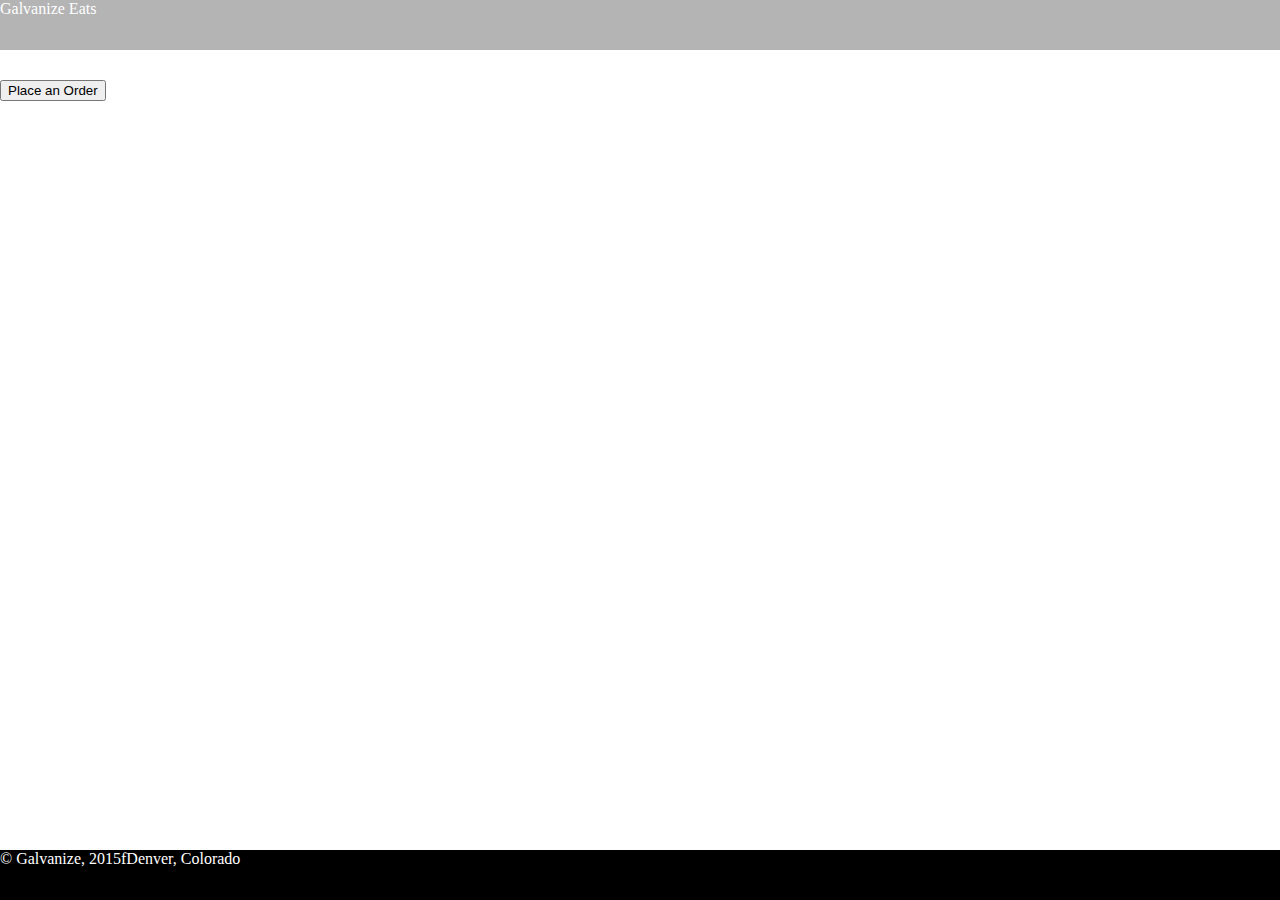
==== app/index.html @ 0cc9c8d2 "inital setup of index, new css and js files" ====
<!DOCTYPE html>
<html>
<head>
	<title>Galvanize Eats</title>
	<link rel='stylesheet' href='css/style.css'>
</head>
<body>
	<div id='hero'>
		<header>Galvanize Eats</header>
		<h1>gFood - Delivered.</h1>
		<button>Place an Order</button>
	</div>
	<footer>&copy; Galvanize, 2015<span>f</span>Denver, Colorado</footer>
</body>
</html>
---- app/css/style.css ----
#hero {
	position:absolute;
	right:0;
	left:0;
	height:400px;
	top:0;
	background: url("../../media/restaurant-hero-image.jpg");
	background-repeat: no-repeat;
}

header {
	position:absolute;
	right:0;
	left:0;
	height:50px;
	top:0;
	background-color: rgb(5,5,5);
	background-color: rgba(5,5,5,0.3);
	color: white;
}

footer {
	position:absolute;
	right:0;
	left:0;
	height:50px;
	bottom:0;
	background-color: rgb(0,0,0);
	color: white;
}

h1 {
	color: white;
}
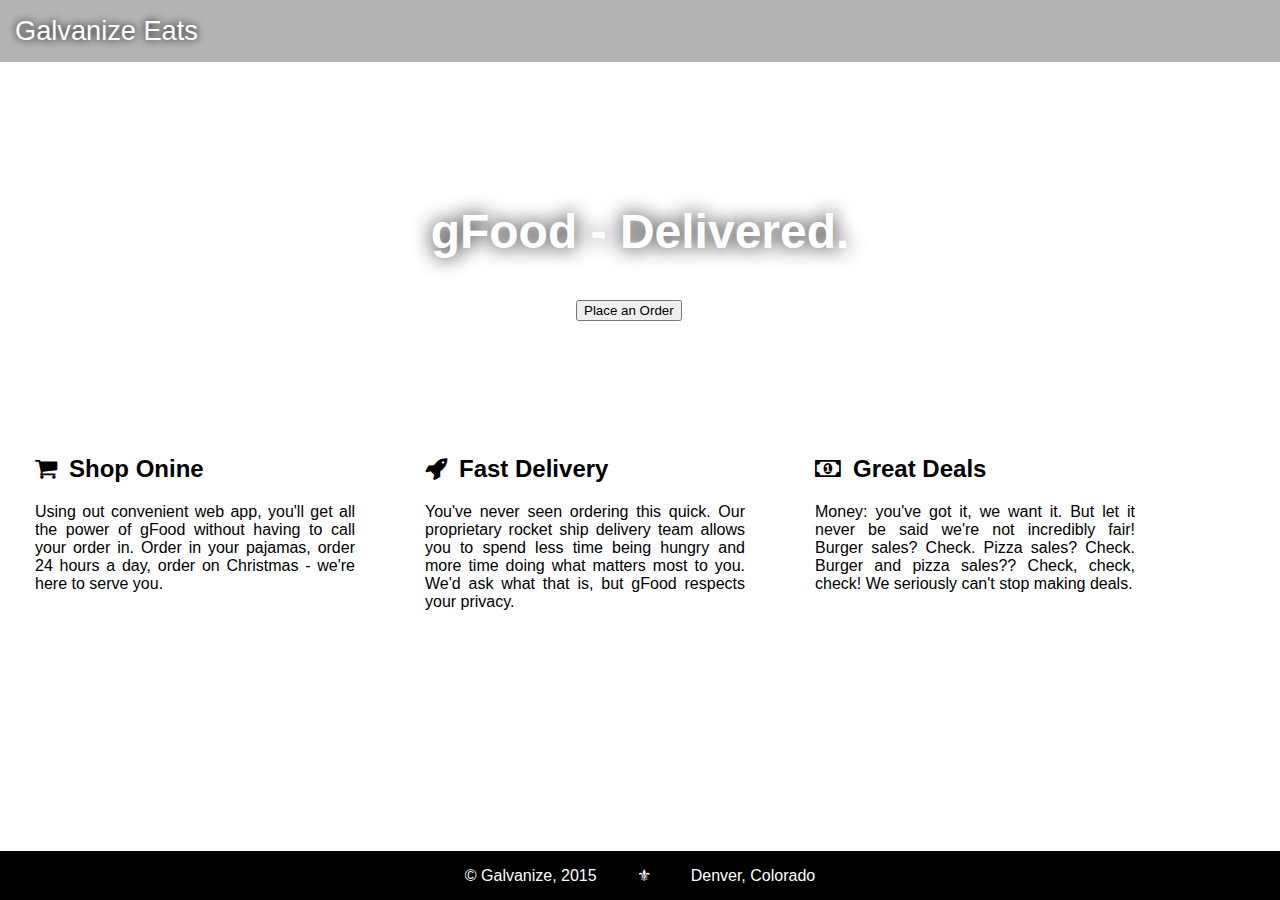
==== commit 0af3d8c1: "all index content done, styling for everything except button" ====
--- a/app/index.html
+++ b/app/index.html
@@ -2,6 +2,7 @@
 <html>
 <head>
 	<title>Galvanize Eats</title>
+	<link rel="stylesheet" href="https://maxcdn.bootstrapcdn.com/font-awesome/4.5.0/css/font-awesome.min.css">
 	<link rel='stylesheet' href='css/style.css'>
 </head>
 <body>
@@ -10,6 +11,20 @@
 		<h1>gFood - Delivered.</h1>
 		<button>Place an Order</button>
 	</div>
-	<footer>&copy; Galvanize, 2015<span>f</span>Denver, Colorado</footer>
+	<div id='info'>
+		<div class='para'>
+		<h2><i class='fa fa-shopping-cart'></i>Shop Onine</h2>
+		<p>Using out convenient web app, you'll get all the power of gFood without having to call your order in. Order in your pajamas, order 24 hours a day, order on Christmas - we're here to serve you.</p>
+		</div>
+		<div class='para'>
+		<h2><i class='fa fa-rocket'></i>Fast Delivery</h2>
+		<p>You've never seen ordering this quick. Our proprietary rocket ship delivery team allows you to spend less time being hungry and more time doing what matters most to you. We'd ask what that is, but gFood respects your privacy.</p>
+		</div>
+		<div class='para'>
+		<h2><i class='fa fa-money'></i>Great Deals</h2>
+		<p>Money: you've got it, we want it. But let it never be said we're not incredibly fair! Burger sales? Check. Pizza sales? Check. Burger and pizza sales?? Check, check, check! We seriously can't stop making deals.</p>
+		</div>
+	</div>
+	<footer>&copy; Galvanize, 2015<span>&#9884;</span>Denver, Colorado</footer>
 </body>
 </html>--- a/app/css/style.css
+++ b/app/css/style.css
@@ -1,3 +1,11 @@
+html {
+	box-sizing: border-box;
+}
+
+body {
+	font-family: sans-serif;
+}
+
 #hero {
 	position:absolute;
 	right:0;
@@ -8,27 +16,63 @@
 	background-repeat: no-repeat;
 }
 
+#info {
+	position: absolute;
+	top: 400px;
+	left: 0;
+	
+}
+
+.para {
+	width:25%;
+	text-align: justify;
+	float:left;
+	padding:35px;
+}
+
+i {
+	margin: 0 12px 0 0;
+}
+
 header {
 	position:absolute;
 	right:0;
 	left:0;
-	height:50px;
 	top:0;
 	background-color: rgb(5,5,5);
 	background-color: rgba(5,5,5,0.3);
 	color: white;
+	padding:15px;
+	font-size: 170%;
+	font-weight: lighter;
+	text-shadow: 0 0 8px black;
 }
 
 footer {
 	position:absolute;
 	right:0;
 	left:0;
-	height:50px;
 	bottom:0;
 	background-color: rgb(0,0,0);
 	color: white;
+	text-align: center;
+	padding:15px;
 }
 
 h1 {
 	color: white;
+	text-align: center;
+	line-height: 400px;
+	font-size: 300%;
+	text-shadow: 0 0 20px black;
+}
+
+button {
+	position: absolute;
+	left:45%;
+	top: 300px;
+}
+
+span {
+	margin: 0 40px;
 }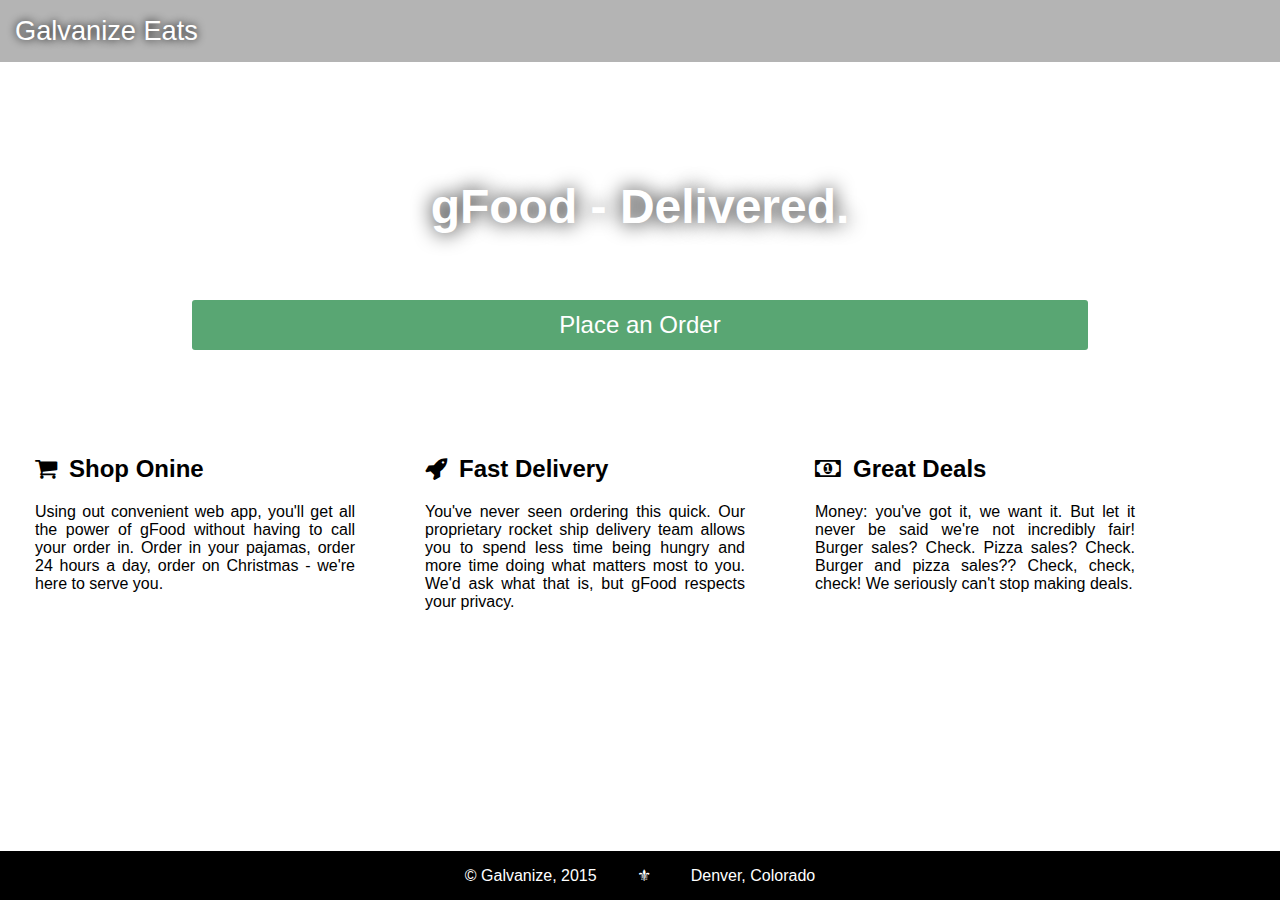
==== commit eec46fc7: "finsihed index page" ====
--- a/app/index.html
+++ b/app/index.html
@@ -9,7 +9,7 @@
 	<div id='hero'>
 		<header>Galvanize Eats</header>
 		<h1>gFood - Delivered.</h1>
-		<button>Place an Order</button>
+		<a href='pages/orders.html'><button>Place an Order</button></a>
 	</div>
 	<div id='info'>
 		<div class='para'>
--- a/app/css/style.css
+++ b/app/css/style.css
@@ -49,7 +49,7 @@
 }
 
 footer {
-	position:absolute;
+	position:fixed;
 	right:0;
 	left:0;
 	bottom:0;
@@ -62,15 +62,22 @@
 h1 {
 	color: white;
 	text-align: center;
-	line-height: 400px;
+	line-height: 350px;
 	font-size: 300%;
 	text-shadow: 0 0 20px black;
 }
 
 button {
 	position: absolute;
-	left:45%;
+	left:15%;
 	top: 300px;
+	background: #59A673;
+	width:70%;
+	height: 50px;
+	border: none;
+	border-radius: 3px;
+	color: white;
+	font-size: 150%;
 }
 
 span {
